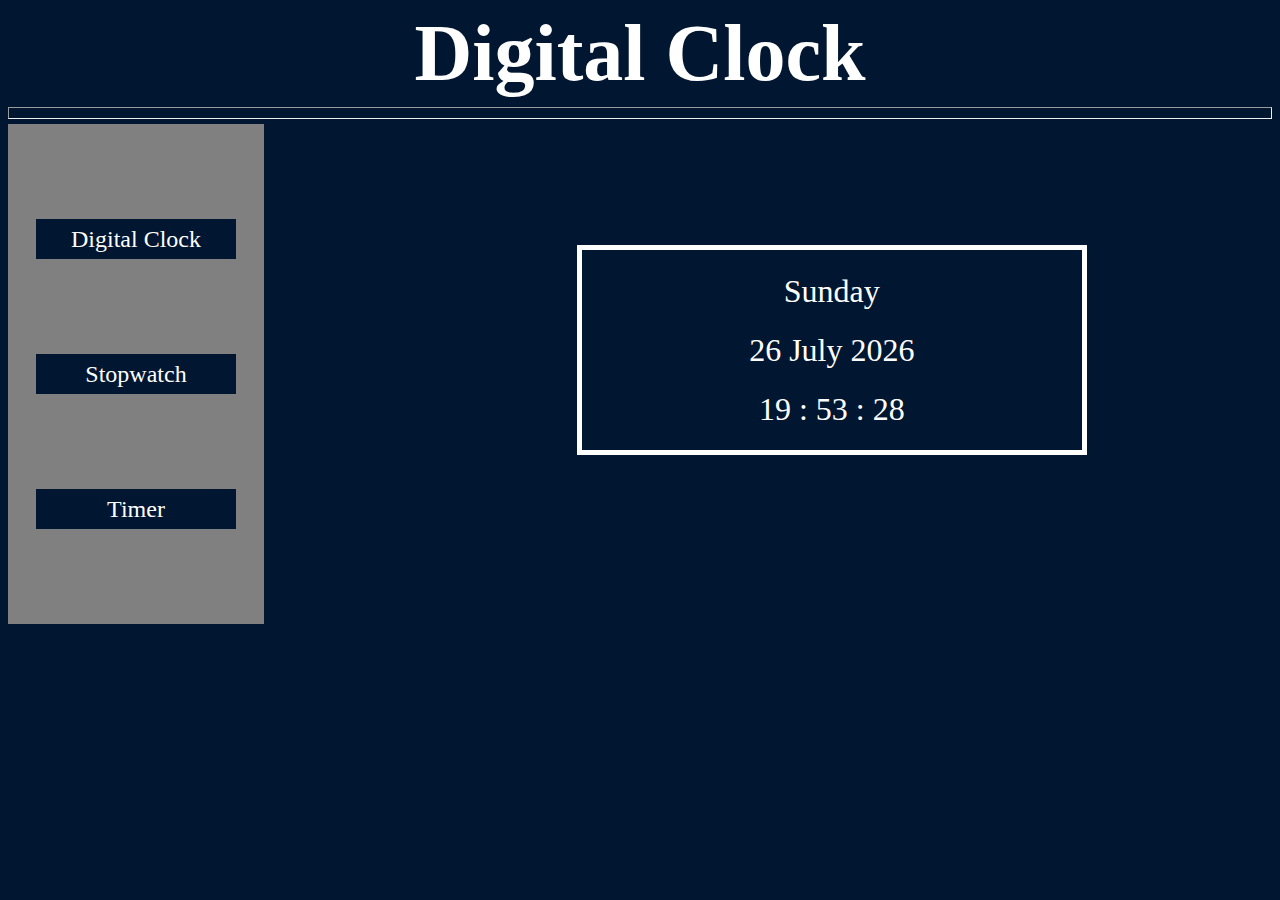
==== Week-00-Clock/index.html @ 0e68905b "Adding Week-00-Clock" ====
<!DOCTYPE html>
<html lang="en">
<head>
    <meta charset="UTF-8">
    <meta http-equiv="X-UA-Compatible" content="IE=edge">
    <meta name="viewport" content="width=device-width, initial-scale=1.0">
    <title>Digital-Clock</title>
    <link
            rel="shortcut icon"
            href="./assets/icon.ico"
            type="image/x-icon"
        />
        <link
            rel="stylesheet"
            href="style.css"
            type="text/css"
            charset="utf-8"
        />
</head>
<body>
    <header>
        <h1 id='title'>Digital Clock</h1>
        <nav>
            <div class="nav">
                <div id="digital" >Digital Clock</div>
                <div id="stopwatch">Stopwatch</div>
                <div id="timer">Timer</div>
              </div>
        </nav>
    </header>
    <hr class='sep'>
    <div class="clock">
        <div class="day">day</div>
        <div class="date">00 April 0000</div>
        <div class="time">00 : 00 : 00</div>
    </div>
<script src="digital.js"></script>
</html>
---- Week-00-Clock/style.css ----
:root{
    background:rgb(1, 22, 48);
    color: white;
}
#title{
    margin: 0%;
    text-align: center;
    color:white;
    background:rgb(1, 22, 48);
    font-size: 500%;
}
.sep{
    height: 10px;
    color: white;
}

.nav{
    display: flex;
    font-family: Comic sans ms;
    position: fixed;
    flex-direction: column;
    justify-content:space-evenly;
    background: grey;
    color: rgb(255, 255, 255);
    height: 500px;
    margin-top: 25px;
    width: 20%;
    align-items:center;
    font-size: 1.5em;
}

#digital, #timer, #stopwatch{
    display: flex;
    flex-direction: row;
    background:rgb(1, 22, 48);
    height: 40px;
    width: 200px ;
    justify-content: center;
    align-items: center;
    border: solid 5% left blue;
}
#clock{
    border: solid 5px ;
}

.clock,.timer,.stopwatch{
    display: flex;
    flex-direction: column;
    justify-content: space-evenly;
    align-items: center;
    border: white solid 5px;
    width: 500px;
    height: 200px;
    margin-left: 45%;
    margin-top: 10%;
    font-size: 2em;

}

/* StopWatch */
#start{
    background: green;
    font-size: 20px;
}
#stop{
    background: red;
    font-size: 20px;
}
#reset{
    background: rgb(61, 125, 209);
    font-size: 20px;
}
#buttons{
    list-style-type:none;
    display: flex;
    justify-content:space-evenly;
    flex-direction: row;
    margin-right: 38px;
}
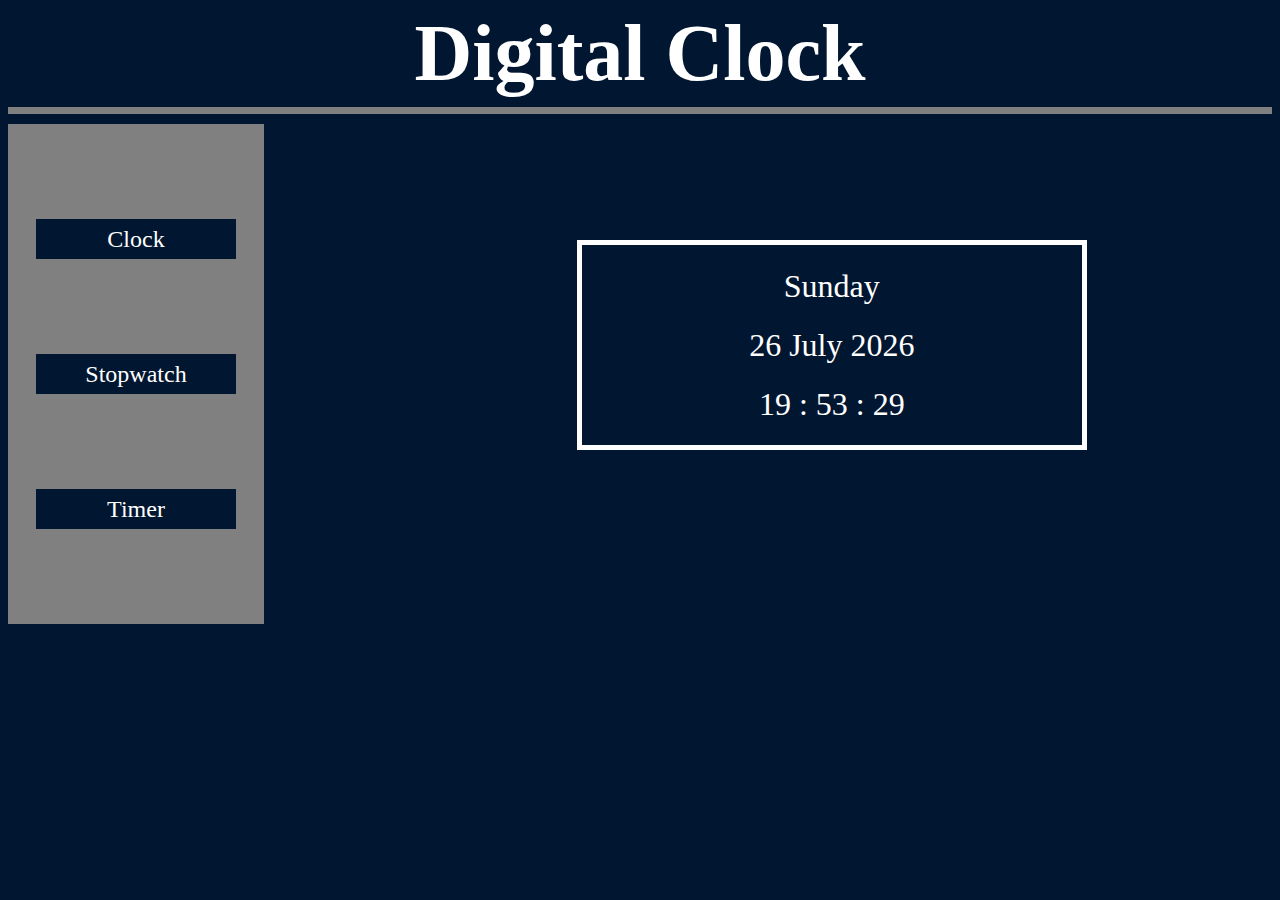
==== commit 17f63008: "css modified" ====
--- a/Week-00-Clock/index.html
+++ b/Week-00-Clock/index.html
@@ -22,13 +22,13 @@
         <h1 id='title'>Digital Clock</h1>
         <nav>
             <div class="nav">
-                <div id="digital" >Digital Clock</div>
-                <div id="stopwatch">Stopwatch</div>
-                <div id="timer">Timer</div>
+                <div id="digital"><a href="index.html">Clock</a></div>
+                <div id="stopwatch"><a href="stopwatch.html">Stopwatch</a></div>
+                <div id="timer"><a href="timer.html"> Timer</a></div>
               </div>
         </nav>
     </header>
-    <hr class='sep'>
+    <hr class='sep' noshade size="7">
     <div class="clock">
         <div class="day">day</div>
         <div class="date">00 April 0000</div>
--- a/Week-00-Clock/style.css
+++ b/Week-00-Clock/style.css
@@ -9,15 +9,12 @@
     background:rgb(1, 22, 48);
     font-size: 500%;
 }
-.sep{
-    height: 10px;
-    color: white;
-}
+
 
 .nav{
     display: flex;
     font-family: Comic sans ms;
-    position: fixed;
+    position: absolute;
     flex-direction: column;
     justify-content:space-evenly;
     background: grey;
@@ -76,4 +73,38 @@
     justify-content:space-evenly;
     flex-direction: row;
     margin-right: 38px;
+}
+
+/* timer */
+table,td{
+    margin-left: auto;
+  margin-right: auto;
+  border: solid white 5px;
+  font-size: 30px;
+  text-align: center;
+  width: 30%;
+  margin-top: 10%;
+}
+.change>img{
+    height: 20px;
+    width:20px ;
+}
+.change{
+    
+    background-color: gray;
+}
+#timer-buttons{
+    list-style-type:none;
+    display: flex;
+    justify-content:center;
+    flex-direction: row;
+    margin-right: 38px;
+}
+#digital:hover, #stopwatch:hover , #timer:hover{
+    background-color: rgb(20, 1, 1);
+    
+}
+a{
+    color:white;
+    text-decoration: none;
 }